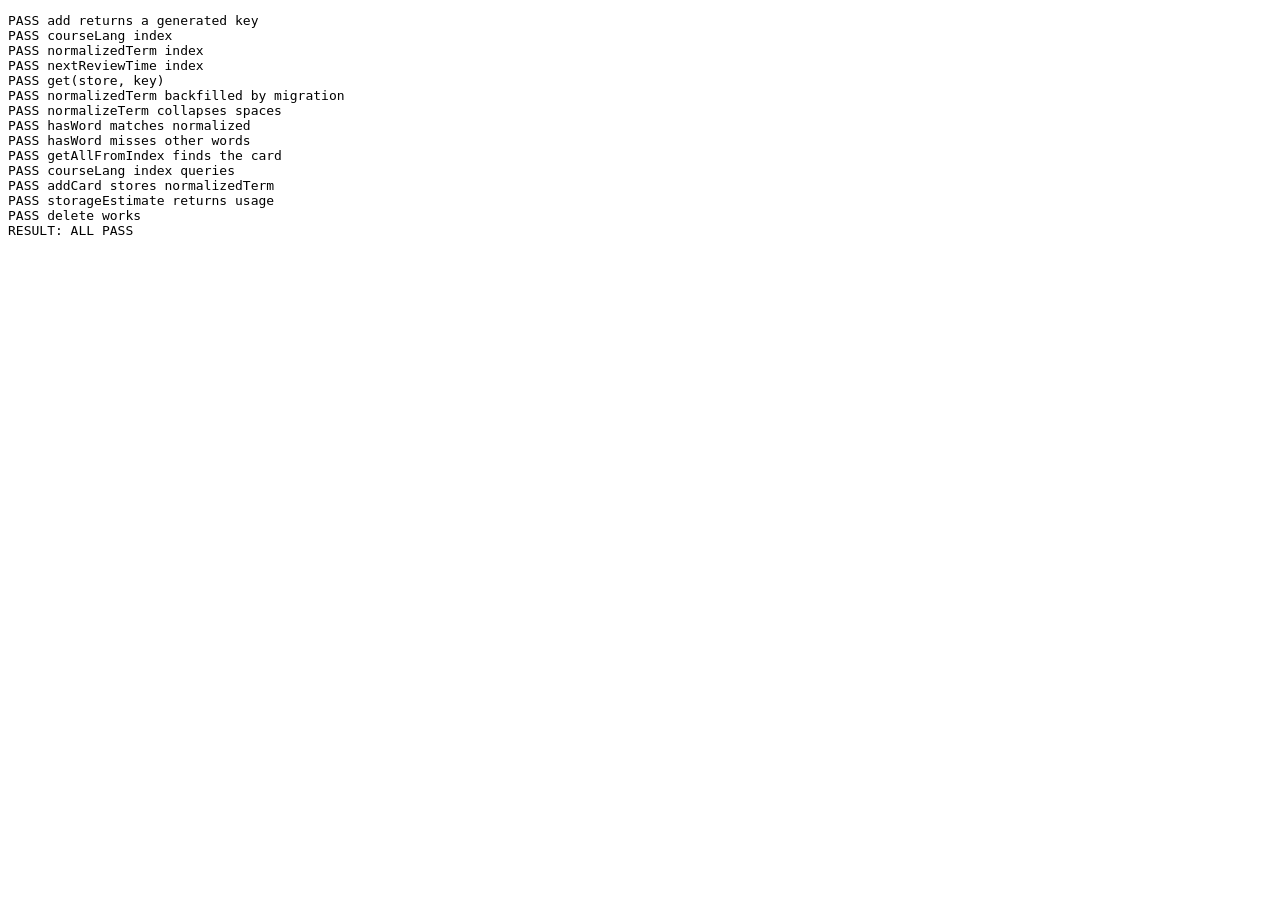
==== tests/idb.test.html @ 0dbc7206 "Harden the IndexedDB layer: v2 indexes, tx completion, storage API The IndexedDB-specific improvemen" ====
<!DOCTYPE html>
<html>
<body>
<pre id="out">running…</pre>
<script>
window.onerror = (m, s, l) => { document.getElementById('out').textContent = 'ONERROR ' + m + ' ' + s + ':' + l; console.log('ONERROR', m, s, l); };
window.addEventListener('unhandledrejection', (e) => { document.getElementById('out').textContent = 'REJECTION ' + (e.reason && e.reason.message); console.log('REJECTION', e.reason); });
</script>
<script type="module">
// IndexedDB layer test page. Run with tests/run.py (headless Chrome CDP).
import { openDb, get, getAll, getAllFromIndex, add, put, del } from '../js/db.js';
import { Store } from '../js/store.js';
import { makeCard, normalizeTerm } from '../js/models.js';

const out = [];
const check = (name, cond) => out.push(`${cond ? 'PASS' : 'FAIL'} ${name}`);

try {
  // Simulate a v1 database first: cards without normalizedTerm.
  await new Promise((resolve, reject) => {
    const req = indexedDB.deleteDatabase('ebbio');
    req.onsuccess = resolve;
    req.onerror = () => reject(req.error);
    req.onblocked = resolve;
  });

  // Operations auto-open the DB — no explicit openDb() call here.
  const key = await add('cards', {
    word: 'Stary  Kot',
    courseLang: 'en',
    nextReviewTime: 5,
    isLearned: false,
  });
  check('add returns a generated key', Number.isInteger(key));

  const db = await openDb();
  const names = db.transaction('cards').objectStore('cards').indexNames;
  check('courseLang index', names.contains('courseLang'));
  check('normalizedTerm index', names.contains('normalizedTerm'));
  check('nextReviewTime index', names.contains('nextReviewTime'));

  const fetched = await get('cards', key);
  check('get(store, key)', fetched && fetched.word === 'Stary  Kot');

  // Store.init backfills normalizedTerm on legacy records.
  await Store.init();
  const backfilled = await get('cards', key);
  check(
    'normalizedTerm backfilled by migration',
    backfilled.normalizedTerm === 'stary kot',
  );
  check('normalizeTerm collapses spaces', normalizeTerm(' A  b ') === 'a b');

  check('hasWord matches normalized', Store.hasWord('  stary   kot ', 'en'));
  check('hasWord misses other words', !Store.hasWord('pies', 'en'));

  const byIndex = await getAllFromIndex('cards', 'normalizedTerm', 'stary kot');
  check('getAllFromIndex finds the card', byIndex.length === 1);

  const viaCourse = await getAllFromIndex('cards', 'courseLang', 'en');
  check('courseLang index queries', viaCourse.length >= 1);

  const added = await Store.addCard(
    makeCard({ word: 'Pies', courseLang: 'en', nextReviewTime: 1 }),
  );
  check('addCard stores normalizedTerm', added.normalizedTerm === 'pies');

  const estimate = await Store.storageEstimate();
  check('storageEstimate returns usage', estimate && estimate.usageBytes >= 0);

  await put('cards', { ...added, word: 'Piesek' });
  await Store.deleteCard(added);
  check('delete works', (await get('cards', added.key)) === undefined);

  out.push(out.some((l) => l.startsWith('FAIL')) ? 'RESULT: FAIL' : 'RESULT: ALL PASS');
} catch (e) {
  out.push('RESULT: ERROR ' + (e && e.message));
}
document.getElementById('out').textContent = out.join('\n');
console.log(out.join('\n'));
document.title = 'done';
</script>
</body>
</html>
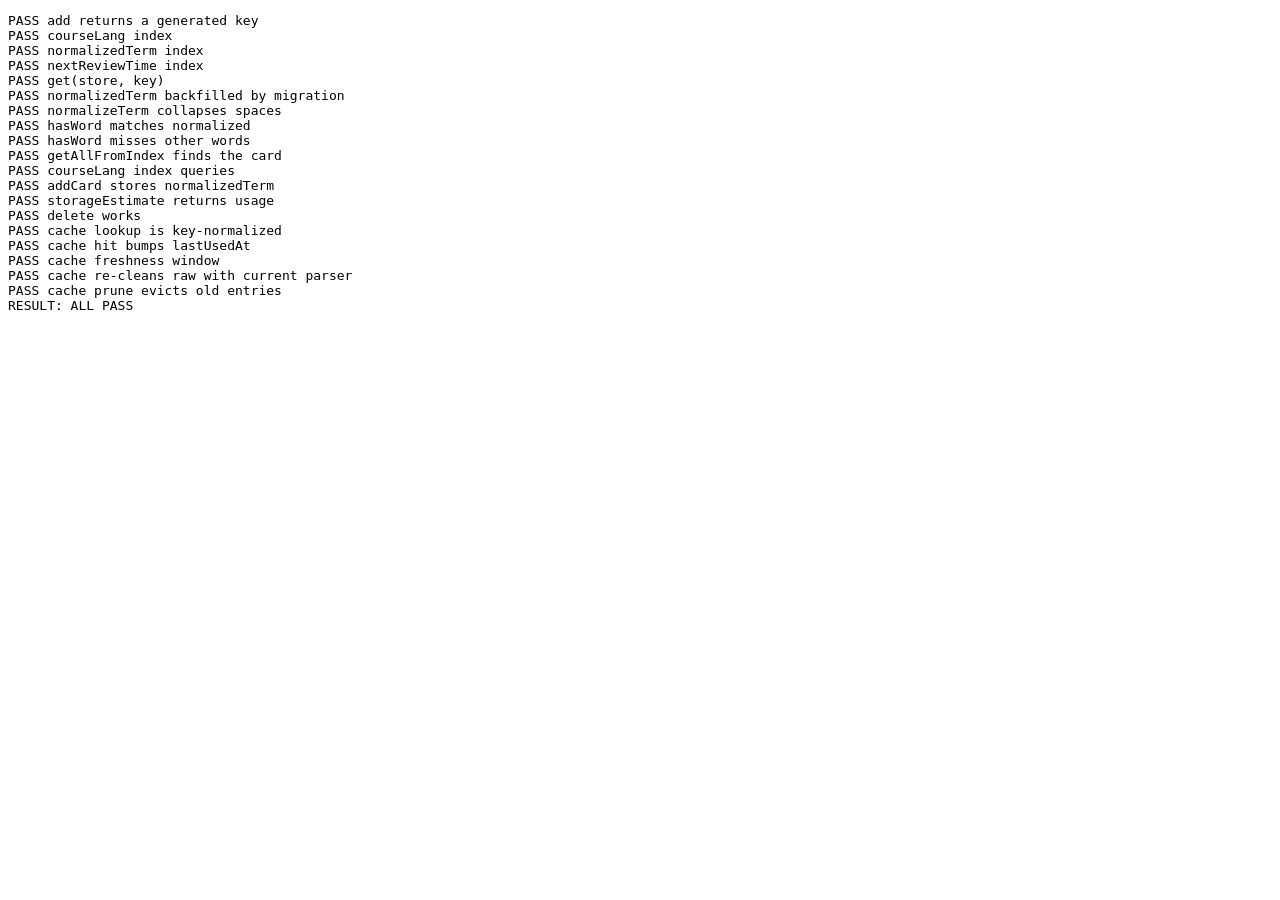
==== commit 558c589f: "Port the mobile dictionary, cache, backup, and UX rounds to web Brings the web app to parity with th" ====
--- a/tests/idb.test.html
+++ b/tests/idb.test.html
@@ -1,5 +1,6 @@
 <!DOCTYPE html>
 <html>
+<head><meta charset="utf-8"></head>
 <body>
 <pre id="out">running…</pre>
 <script>
@@ -11,6 +12,15 @@
 import { openDb, get, getAll, getAllFromIndex, add, put, del } from '../js/db.js';
 import { Store } from '../js/store.js';
 import { makeCard, normalizeTerm } from '../js/models.js';
+import {
+  cacheLookup,
+  cacheStore,
+  isFresh,
+  toEntry,
+  cachePrune,
+  KEEP_FOR_MS,
+} from '../js/services/wiktionary_cache.js';
+import { get as dbGet, put as dbPut } from '../js/db.js';
 
 const out = [];
 const check = (name, cond) => out.push(`${cond ? 'PASS' : 'FAIL'} ${name}`);
@@ -72,6 +82,27 @@
   await Store.deleteCard(added);
   check('delete works', (await get('cards', added.key)) === undefined);
 
+  // ---- wiktionaryCache store (schema v3) ----
+  const now = Date.now();
+  await cacheStore('Kot', 'PL', {
+    title: 'kot', pageId: 7,
+    sourceUrl: 'https://pl.wiktionary.org/wiki/kot',
+    rawExtract: '== kot (język polski) ==\nzool. kot\ntłumaczenia:\nangielski: cat',
+  }, now);
+  const hit = await cacheLookup(' kot ', 'pl', now + 1000);
+  check('cache lookup is key-normalized', !!hit && hit.title === 'kot');
+  check('cache hit bumps lastUsedAt', hit.lastUsedAt === now + 1000);
+  check('cache freshness window', isFresh(hit, now + 1000) && !isFresh(hit, now + 8 * 24 * 3600 * 1000));
+  const entry = toEntry(hit);
+  check('cache re-cleans raw with current parser',
+    entry.definition.includes('zool. kot') && !entry.definition.includes('angielski'));
+
+  hit.lastUsedAt = now - KEEP_FOR_MS - 1000;
+  await dbPut('wiktionaryCache', hit);
+  await cachePrune(now);
+  check('cache prune evicts old entries',
+    (await dbGet('wiktionaryCache', hit.cacheKey)) === undefined);
+
   out.push(out.some((l) => l.startsWith('FAIL')) ? 'RESULT: FAIL' : 'RESULT: ALL PASS');
 } catch (e) {
   out.push('RESULT: ERROR ' + (e && e.message));
